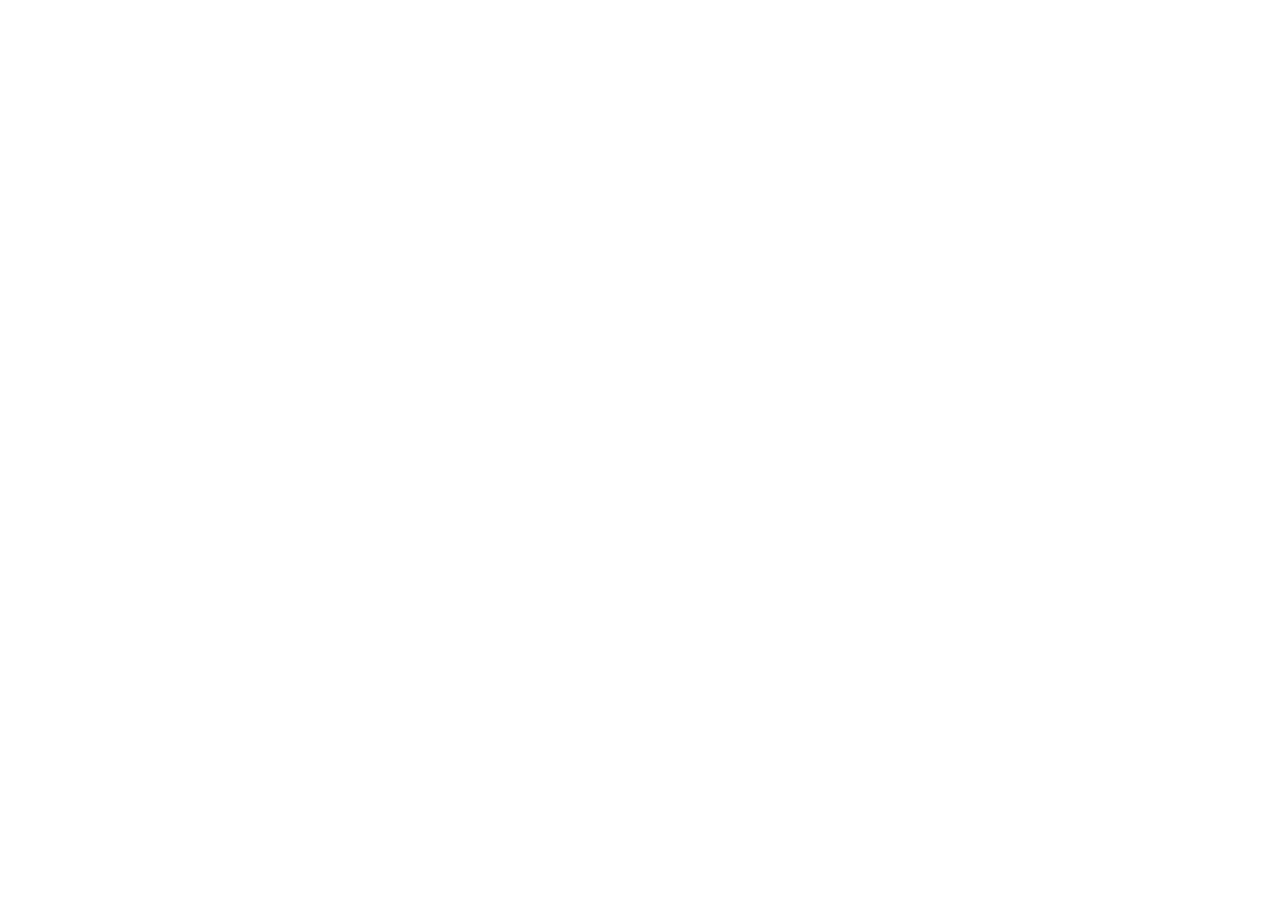
==== index.html @ c8b2d927 "normalize.css" ====
<!DOCTYPE html>
<html lang="en">

<head>
    <meta charset="UTF-8">
    <meta name="viewport" content="width=device-width, initial-scale=1.0">
    <title>Document</title>
    <link rel="stylesheet" href="styles/normalize.css">

</head>

<body>
    <!-- this is a comment -->

</body>

</html>
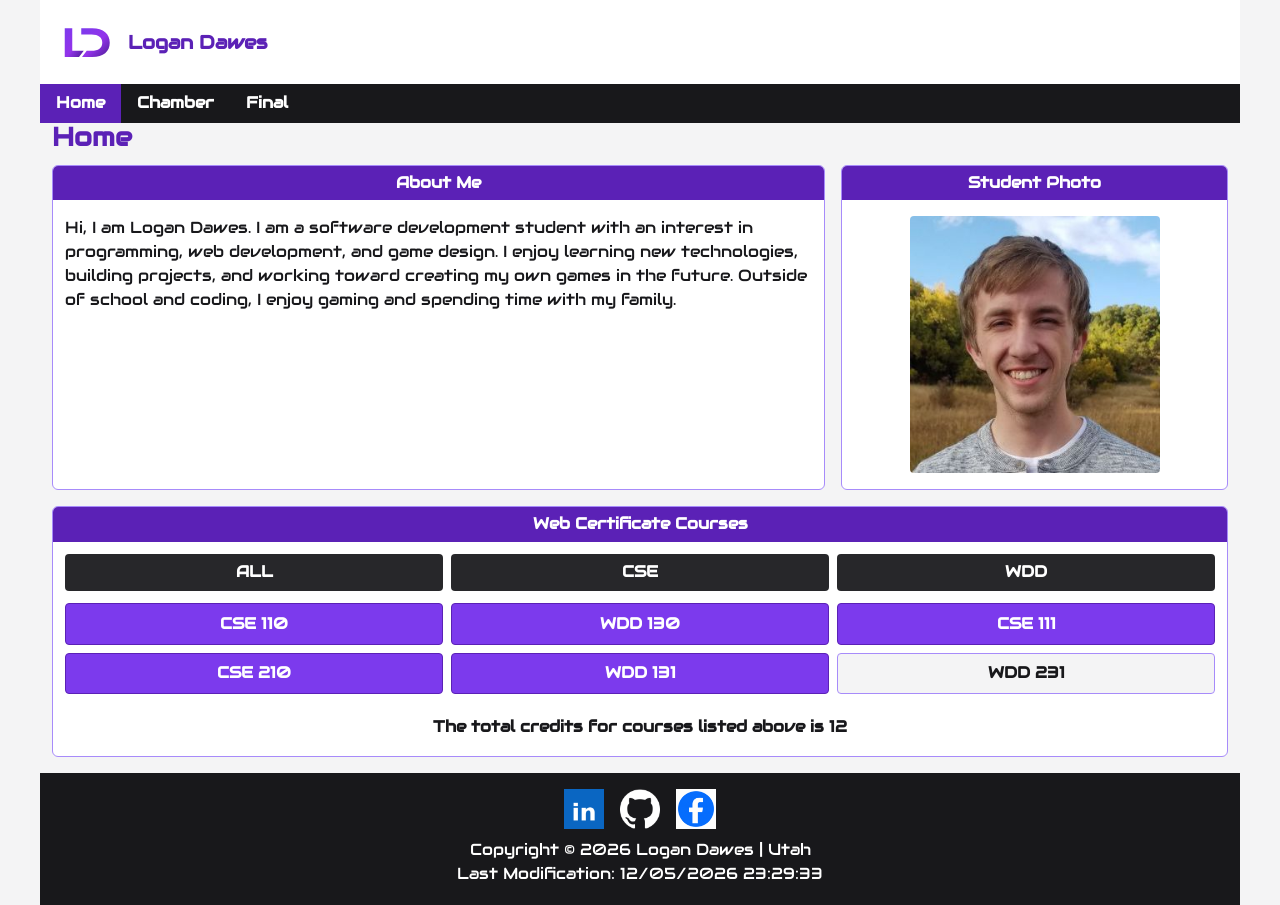
==== commit a078295c: "Finishing up index html" ====
--- a/index.html
+++ b/index.html
@@ -4,13 +4,107 @@
 <head>
     <meta charset="UTF-8">
     <meta name="viewport" content="width=device-width, initial-scale=1.0">
-    <title>Document</title>
+    <meta name="description"
+        content="Logan Dawes WDD 231 course home page featuring course work, chamber project, and final project.">
+    <meta name="author" content="Logan Dawes">
+
+    <link rel="preconnect" href="https://fonts.googleapis.com">
+    <link rel="preconnect" href="https://fonts.gstatic.com" crossorigin>
+    <link href="https://fonts.googleapis.com/css2?family=Audiowide:wght@400;600;700&display=swap" rel="stylesheet">
+
+    <title>Home page</title>
+
     <link rel="stylesheet" href="styles/normalize.css">
+    <link rel="stylesheet" href="styles/index-small.css">
+    <link rel="stylesheet" href="styles/index-large.css">
 
+
+    <script src="scripts/index.js" defer></script>
 </head>
 
 <body>
-    <!-- this is a comment -->
+
+    <header>
+
+        <img src="images/id-logo.svg" alt="Logo" width="100">
+
+        <span>Logan Dawes</span>
+
+        <button id="menu" aria-label="Open Navigation Menu"></button>
+
+    </header>
+
+    <nav>
+
+        <ul class="navigation">
+            <li><a href="index.html" class="active" aria-current="page">Home</a></li>
+            <li><a href="chamberproject.html">Chamber</a></li>
+            <li><a href="finalproject.html">Final</a></li>
+        </ul>
+
+    </nav>
+
+    <main>
+
+        <h1>Home</h1>
+
+        <div class="grid">
+
+            <section class="about">
+
+                <h2>About Me</h2>
+
+                <p>Hi, I am Logan Dawes. I am a software development student with an interest in programming, web
+                    development, and game design. I enjoy learning new technologies, building projects, and working
+                    toward creating my own games in the future. Outside of school and coding, I enjoy gaming and
+                    spending time with my family.</p>
+
+            </section>
+
+            <section class="photo">
+
+                <h2>Student Photo</h2>
+                <img src="images/logan.jpg" alt="Student Photo" width="300">
+
+            </section>
+
+        </div>
+
+        <section class="web-courses">
+
+            <h2>Web Certificate Courses</h2>
+
+            <div class="course-btn">
+                <button id="all">ALL</button>
+                <button id="cse">CSE</button>
+                <button id="wdd">WDD</button>
+            </div>
+
+            <div id="courses"></div>
+
+            <p>The total credits for courses listed above is <span id="total-credits"></span></p>
+
+
+        </section>
+
+
+    </main>
+
+    <footer>
+
+        <div class="social">
+            <a href="https://www.linkedin.com/in/logan-dawes" target="_blank">
+                <img src="images/linkedin.png" alt="LinkedIn Logo" width="50"></a>
+            <a href="https://github.com/DarkZife/wdd231" target="_blank">
+                <img src="images/github.png" alt="GitHub Logo" width="50"></a>
+            <a href="https://www.facebook.com/logan.dawes.7" target="_blank">   
+                <img src="images/facebook.png" alt="Facebook Logo" width="50"></a>
+        </div>
+
+        <p>Copyright &copy; <span id="currentyear"></span> Logan Dawes | Utah</p>
+        <p id="lastModified">Last modified:</p>
+
+    </footer>
 
 </body>
 
--- a/styles/index-small.css
+++ b/styles/index-small.css
@@ -0,0 +1,272 @@
+:root {
+    --purple-dark: #5B21B6;
+    --purple-main: #7C3AED;
+    --purple-light: #A78BFA;
+    --dark: #18181B;
+    --dark-secondary: #27272A;
+    --light: #F4F4F5;
+    --white: #FFFFFF;
+    --text-dark: #18181B;
+}
+
+* {
+    box-sizing: border-box;
+}
+
+body {
+    margin: 0 auto;
+    max-width: 1200px;
+    font-family: "Audiowide", sans-serif;
+    background-color: var(--light);
+    color: var(--text-dark);
+}
+
+img {
+    display: block;
+    max-width: 100%;
+    height: auto;
+}
+
+header {
+    display: flex;
+    align-items: center;
+    gap: 0.75rem;
+    padding: 0.75rem 1rem;
+    background-color: var(--white);
+}
+
+header img {
+    width: 60px;
+    height: 60px;
+}
+
+header span {
+    font-size: 1.2rem;
+    font-weight: 700;
+    color: var(--purple-dark);
+}
+
+#menu {
+    margin-left: auto;
+    width: 44px;
+    height: 44px;
+    border: none;
+    background-color: transparent;
+    color: var(--purple-dark);
+    font-size: 1.8rem;
+    cursor: pointer;
+}
+
+#menu::before {
+    content: "☰";
+}
+
+#menu.open::before {
+    content: "✕";
+}
+
+nav {
+    background-color: var(--dark);
+}
+
+.navigation {
+    display: none;
+    margin: 0;
+    padding: 0;
+    list-style: none;
+}
+
+.navigation.open {
+    display: flex;
+    flex-direction: column;
+}
+
+.navigation li {
+    width: 100%;
+}
+
+.navigation a {
+    display: block;
+    padding: 0.8rem 1rem;
+    color: var(--white);
+    text-align: center;
+    text-decoration: none;
+    font-weight: 600;
+    transition:
+        background-color 0.2s ease,
+        color 0.2s ease;
+}
+
+.navigation a:hover {
+    background-color: var(--purple-main);
+}
+
+.navigation a.active {
+    background-color: var(--purple-dark);
+}
+
+main {
+    padding: 0.75rem;
+}
+
+h1 {
+    margin: 0 0 0.75rem;
+    color: var(--purple-dark);
+    font-size: 1.6rem;
+    font-weight: 700;
+}
+
+.grid {
+    display: grid;
+    grid-template-columns: 1fr;
+
+    gap: 1rem;
+}
+
+section {
+    overflow: hidden;
+    background-color: var(--white);
+    border: 1px solid var(--purple-light);
+    border-radius: 6px;
+}
+
+section h2 {
+    margin: 0;
+    padding: 0.5rem;
+    background-color: var(--purple-dark);
+    color: var(--white);
+    font-size: 1rem;
+    font-weight: 700;
+    text-align: center;
+}
+
+.about {
+    min-height: 200px;
+}
+
+.about p {
+    padding: 0 0.75rem;
+    line-height: 1.5;
+}
+
+.photo {
+    text-align: center;
+}
+
+.photo img {
+    width: 100%;
+    max-width: 300px;
+    margin: 1rem auto;
+    object-fit: cover;
+    border-radius: 4px;
+}
+
+.web-courses {
+    margin-top: 1rem;
+    padding-bottom: 0.75rem;
+}
+
+.course-btn {
+    display: grid;
+    grid-template-columns: 1fr;
+    gap: 0.5rem;
+    padding: 0.75rem;
+}
+
+.course-btn button {
+    width: 100%;
+    padding: 0.6rem;
+    border: none;
+    border-radius: 4px;
+    background-color: var(--dark-secondary);
+    color: var(--white);
+    font-family: "Audiowide", sans-serif;
+    font-size: 1rem;
+    font-weight: 600;
+    cursor: pointer;
+    transition:
+        background-color 0.2s ease,
+        transform 0.2s ease;
+}
+
+.course-btn button:hover {
+    background-color: var(--purple-main);
+}
+
+.course-btn button:active {
+    transform: scale(0.98);
+}
+
+#courses {
+    display: grid;
+    grid-template-columns: 1fr;
+
+    gap: 0.5rem;
+
+    padding: 0 0.75rem;
+}
+
+.course-card {
+    padding: 0.65rem;
+    border: 1px solid var(--purple-light);
+    border-radius: 4px;
+    background-color: var(--light);
+    color: var(--text-dark);
+    text-align: center;
+    font-weight: 600;
+}
+
+.course-card.completed {
+    background-color: var(--purple-main);
+    color: var(--white);
+    border-color: var(--purple-dark);
+    font-weight: 700;
+}
+
+.web-courses>p {
+    width: 100%;
+    margin: 1rem 0 0;
+    padding: 0.5rem;
+    text-align: center;
+    font-weight: 600;
+}
+
+footer {
+    padding: 1rem;
+    background-color: var(--dark);
+    color: var(--white);
+    text-align: center;
+}
+
+footer p {
+    margin: 0.35rem 0;
+}
+
+.social {
+    display: flex;
+    justify-content: center;
+    align-items: center;
+    gap: 1rem;
+    margin-bottom: 0.75rem;
+}
+
+.social a {
+    display: inline-block;
+}
+
+.social img {
+    width: 40px;
+    height: 40px;
+    object-fit: contain;
+    transition: transform 0.2s ease;
+}
+
+.social img:hover {
+    transform: scale(1.1);
+}
+
+button:focus,
+a:focus {
+    outline: 2px solid var(--purple-light);
+    outline-offset: 2px;
+}
--- a/styles/index-large.css
+++ b/styles/index-large.css
@@ -0,0 +1,62 @@
+@media screen and (min-width: 700px) {
+
+    header {
+        padding: 0.75rem 1rem;
+    }
+
+    header span {
+        font-size: 1.2rem;
+    }
+
+    #menu {
+        display: none;
+    }
+
+    .navigation,
+    .navigation.open {
+        display: flex;
+        flex-direction: row;
+    }
+
+    .navigation li {
+        width: auto;
+    }
+
+    .navigation a {
+        padding: 0.65rem 1rem;
+    }
+
+    main {
+        padding: 0 0.75rem 1rem;
+    }
+
+    .grid {
+        grid-template-columns: 2fr 1fr;
+        gap: 1rem;
+    }
+
+    .grid section {
+        height: 100%;
+    }
+
+    .about {
+        min-height: 280px;
+    }
+
+    .photo {
+        min-height: 280px;
+    }
+
+    .photo img {
+        max-width: 250px;
+    }
+
+    .course-btn {
+        grid-template-columns: repeat(3, 1fr);
+    }
+
+    #courses {
+        grid-template-columns: repeat(3, 1fr);
+    }
+
+}
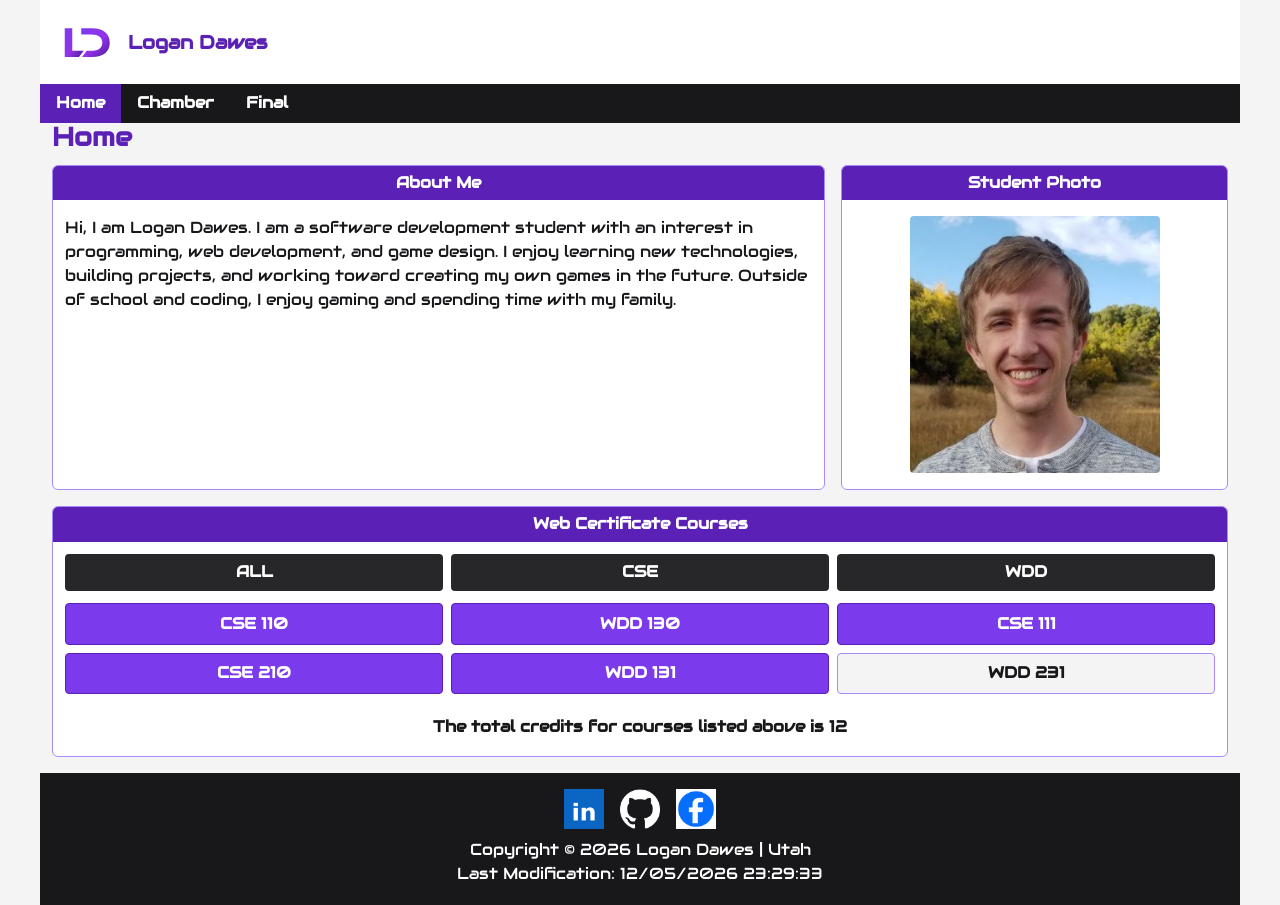
==== commit b15e3783: "fixing alt text" ====
--- a/index.html
+++ b/index.html
@@ -26,7 +26,7 @@
 
     <header>
 
-        <img src="images/id-logo.svg" alt="Logo" width="100">
+        <img src="images/id-logo.svg" alt="LD logo representing Logan Dawes" width="100">
 
         <span>Logan Dawes</span>
 
@@ -64,7 +64,7 @@
             <section class="photo">
 
                 <h2>Student Photo</h2>
-                <img src="images/logan.jpg" alt="Student Photo" width="300">
+                <img src="images/logan.jpg" alt="Student Photo of Logan Dawes" width="300">
 
             </section>
 
